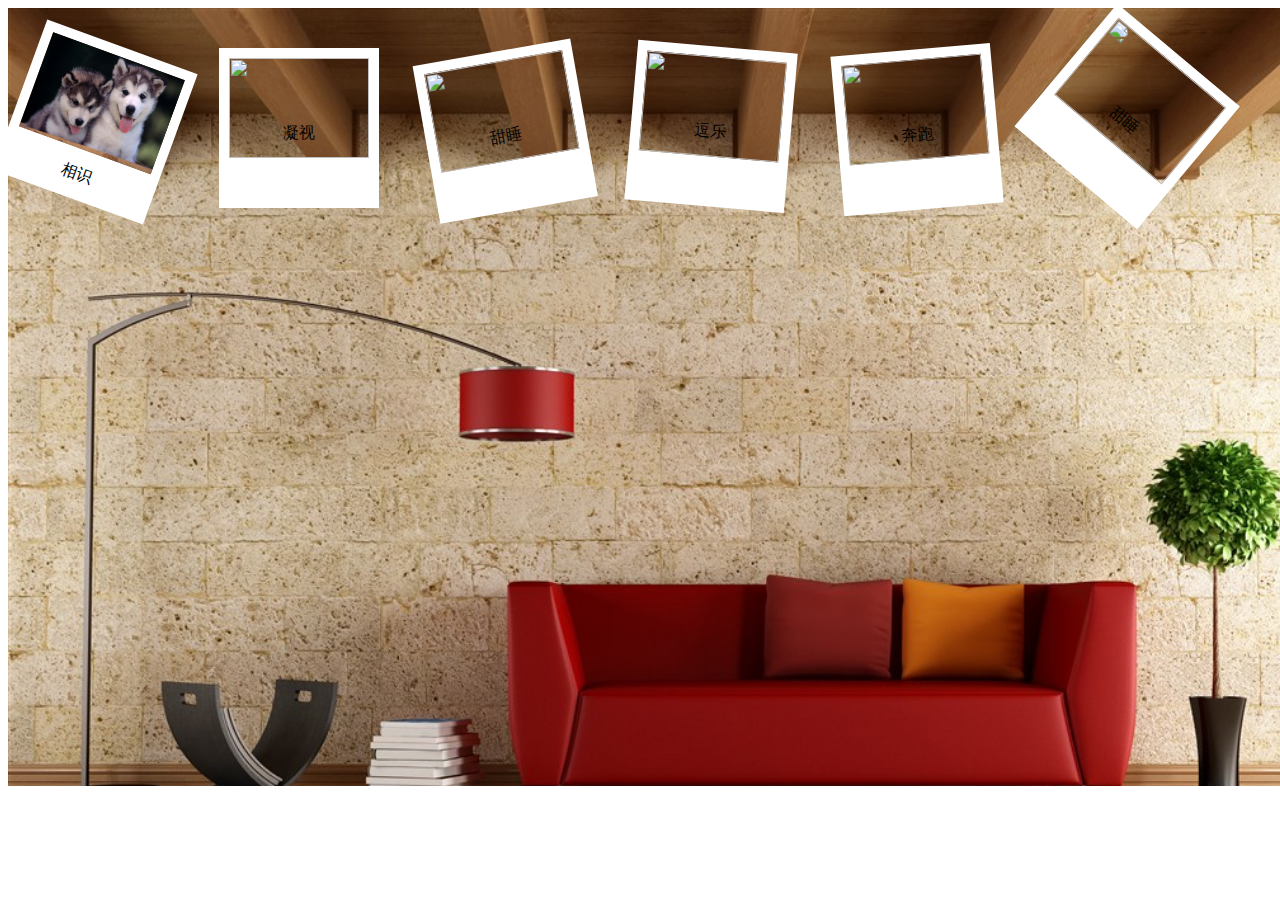
==== homework6/index.html @ df7c1b49 "任务六提交" ====
<!DOCTYPE html>
<html>
	<head>
		<meta charset="utf-8" />
		<title>照片墙</title>
		<style>
			#content{
				width: 1300px;
				height: 778px;
				background: url(img/bg3.JPG);
				background-size: cover;
			}
			img{
				width:140px;
				height: 100px;
				border:10px solid white;
				border-bottom: 50px solid white;
			}
			
			.picture1{
				float: left;
				margin-top:40px;
				margin-left: 5px;
				margin-right: 5px;
				transform: rotate(20deg);
			}
			.picture2{
				float: left;
				margin-top:40px;
				margin-left: 5px;
				margin-right: 5px;
				transform:rotate(2px) ;
			}
			.picture3{
				float: left;
				margin-top:40px;
				margin-left: 5px;
				margin-right: 5px;
				transform: rotate(-10deg);
			}
			.picture4{
				float: left;
				margin-top:40px;
				margin-left: 5px;
				margin-right: 5px;
				transform: rotate(5deg);
			}
			.picture5{
				float: left;
				margin-top:40px;
				margin-left: 5px;
				margin-right: 5px;
				transform: rotate(-5deg);
			}
			.picture6{
				float: left;
				margin-top:40px;
				margin-left: 5px;
				margin-right: 5px;
				transform: rotate(40deg);
			}
			img{
				
			}
			a:hover{
				transform: rotate(0deg);
				transform: scale(2);
				/*box-shadow: 1px 1px 1px mediumpurple;*/
			}
			#one{
				position: relative;
				bottom: 20px;
				left:-100px;
			}
			#two{
				position: relative;
				bottom: 20px;
				left:-100px;
			}
			#three{
				position: relative;
				bottom: 20px;
				left:-100px;
			}
			#four{
				position: relative;
				bottom: 20px;
				left:-100px;
			}
			#five{
				position: relative;
				bottom: 20px;
				left:-100px;
			}
			#six{
				position: relative;
				bottom: 20px;
				left:-100px;
			}
		</style>
	</head>
	<body>
		<div id="content">
			<a class="picture1">
				<img src="img/11.jpg"/>
				<span id="one">相识</span>
			</a>
			<a class="picture2">
				<img src="img/22.jpg"/>
				<span id="two">凝视</span>
			</a>
			<a class="picture3">
				<img src="img/33.jpg"/>
				<span id="three">甜睡</span>
			</a>
			<a class="picture4">
				<img src="img/44.jpg"/>
				<span id="four">逗乐</span>
			</a>
			<a class="picture5">
				<img src="img/55.jpg"/>
				<span id="five">奔跑</span>
			</a>
			<a class="picture6">
				<img src="img/66.jpg"/>
				<span id="six">甜睡</span>
			</a>
		</div>
	</body>
</html>
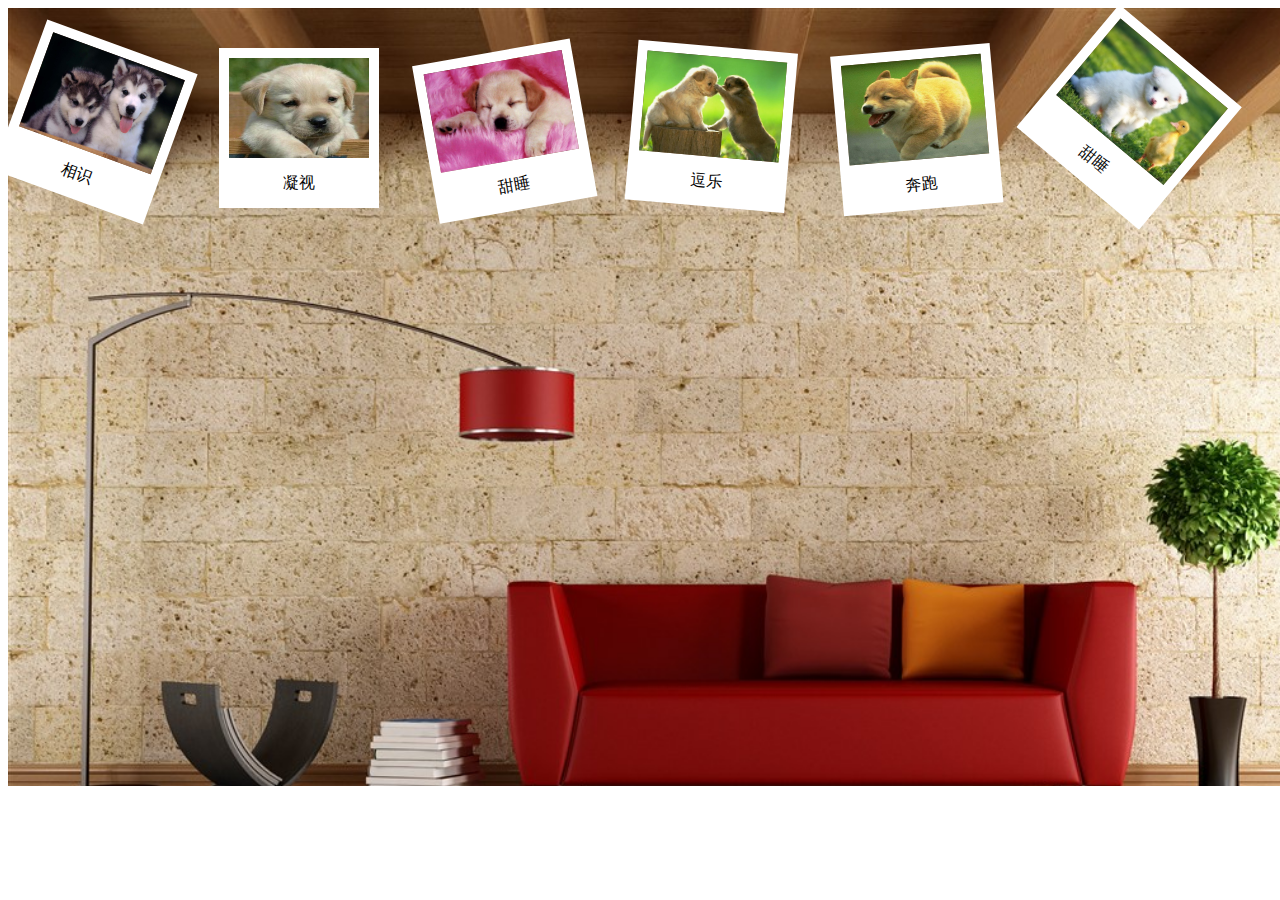
==== commit 8fff4564: "修改提交" ====
--- a/homework6/index.html
+++ b/homework6/index.html
@@ -106,23 +106,23 @@
 				<span id="one">相识</span>
 			</a>
 			<a class="picture2">
-				<img src="img/22.jpg"/>
+				<img src="img/22.JPG"/>
 				<span id="two">凝视</span>
 			</a>
 			<a class="picture3">
-				<img src="img/33.jpg"/>
+				<img src="img/33.JPG"/>
 				<span id="three">甜睡</span>
 			</a>
 			<a class="picture4">
-				<img src="img/44.jpg"/>
+				<img src="img/44.JPG"/>
 				<span id="four">逗乐</span>
 			</a>
 			<a class="picture5">
-				<img src="img/55.jpg"/>
+				<img src="img/55.JPG"/>
 				<span id="five">奔跑</span>
 			</a>
 			<a class="picture6">
-				<img src="img/66.jpg"/>
+				<img src="img/66.JPG"/>
 				<span id="six">甜睡</span>
 			</a>
 		</div>
